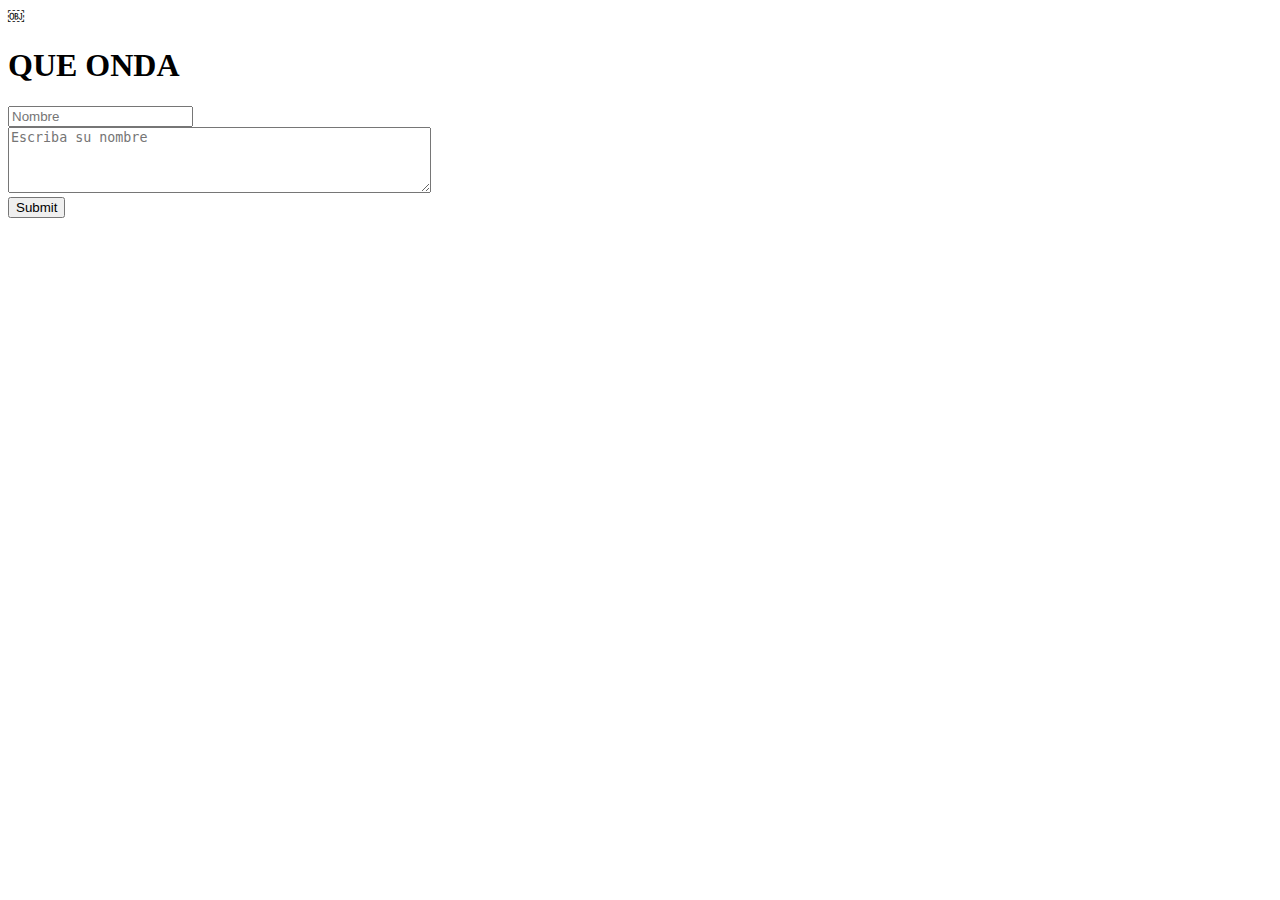
==== index.html @ cb9f730c "el bueno" ====
<!DOCTYPE html>
<html lang="en">
<head>
	<meta charset="UTF-8">
	￼<meta property="og:title" content="Formulario" />
<meta property="og:type" content="orale.formulario.wow.llenale.cool.padrisimo." />
<meta property="og:url" content="http://www.imdb.com/title/ tt0117500/" />
<meta property="og:image" content="http://25.media.tumblr.com/c2bc619367d6b377bc0835a4ba405de1/tumblr_mlbwq3dqcq1s0hia6o1_500.gif" />
	<title>Document</title>
	<link rel="stylesheet" href="style.css">
</head>
<body>
	<h1>QUE ONDA</h1>
	<form>
	<div>
		<input type="text" name="Nombre" placeholder="Nombre">
	</div>
	<div>	
		<textarea name="super_campo" rows="4" cols="50" placeholder="Escriba su nombre"></textarea>
	</div>
	<div>	
		<input type="submit" value"Enviar">
	</div>	
	</form>
	
</body>
</html>
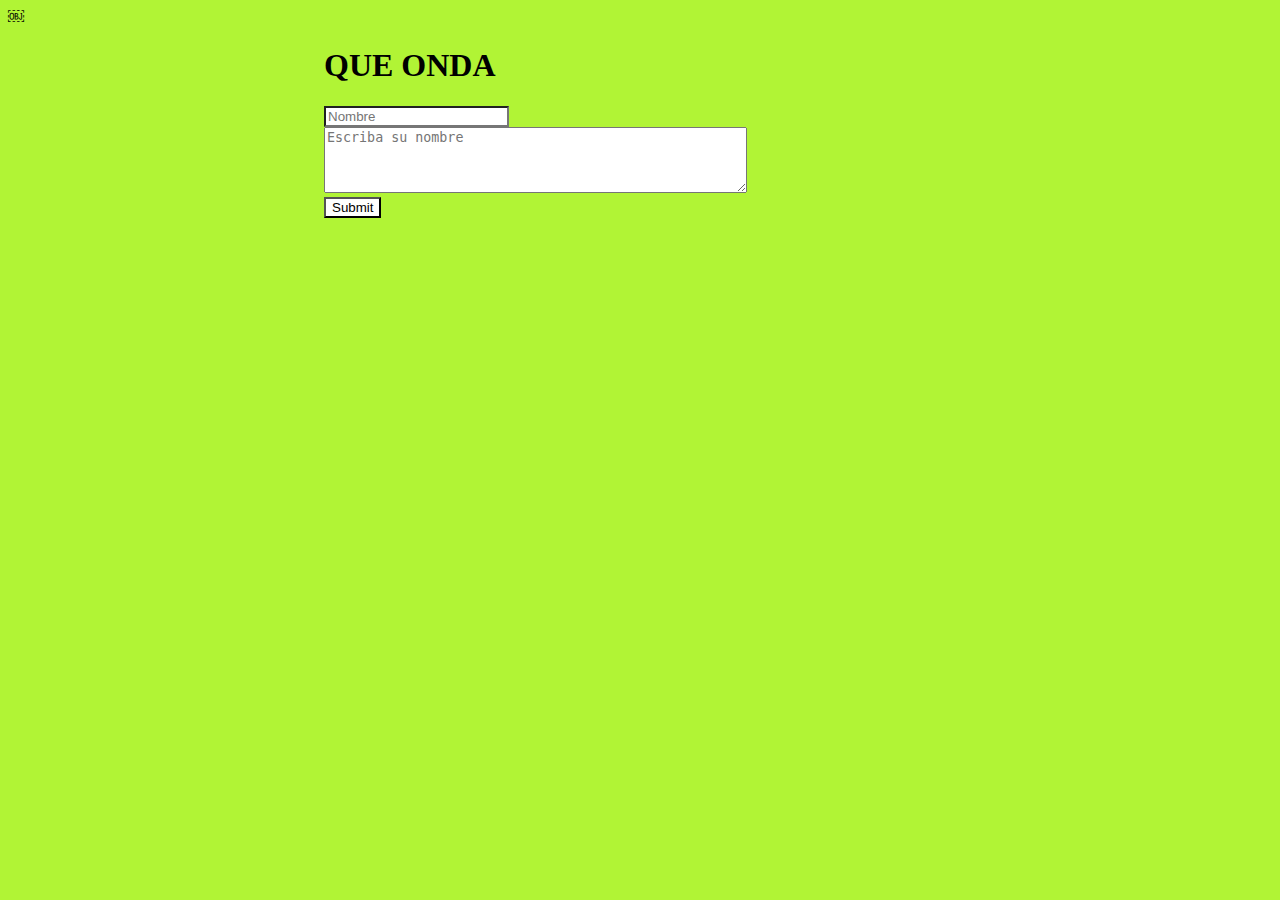
==== commit 6afc03c4: "correo2" ====
--- a/index.html
+++ b/index.html
@@ -3,15 +3,18 @@
 <head>
 	<meta charset="UTF-8">
 	￼<meta property="og:title" content="Formulario" />
-<meta property="og:type" content="orale.formulario.wow.llenale.cool.padrisimo." />
-<meta property="og:url" content="http://www.imdb.com/title/ tt0117500/" />
+<meta property="og:type" content="website" />
+<meta property="og:url" content="http://etm9.github.io/formulario/" />
 <meta property="og:image" content="http://25.media.tumblr.com/c2bc619367d6b377bc0835a4ba405de1/tumblr_mlbwq3dqcq1s0hia6o1_500.gif" />
 	<title>Document</title>
 	<link rel="stylesheet" href="style.css">
 </head>
 <body>
+	
+	<form action="https://formspree.io/etm@jelpmi.mx"
+      method="POST">
+    
 	<h1>QUE ONDA</h1>
-	<form>
 	<div>
 		<input type="text" name="Nombre" placeholder="Nombre">
 	</div>
--- a/style.css
+++ b/style.css
@@ -0,0 +1,11 @@
+body{
+	background-color: #b1f435;
+}
+form{
+	width: 50%;
+	margin-left: 25%;
+}
+input{
+	background-color: white;
+
+}